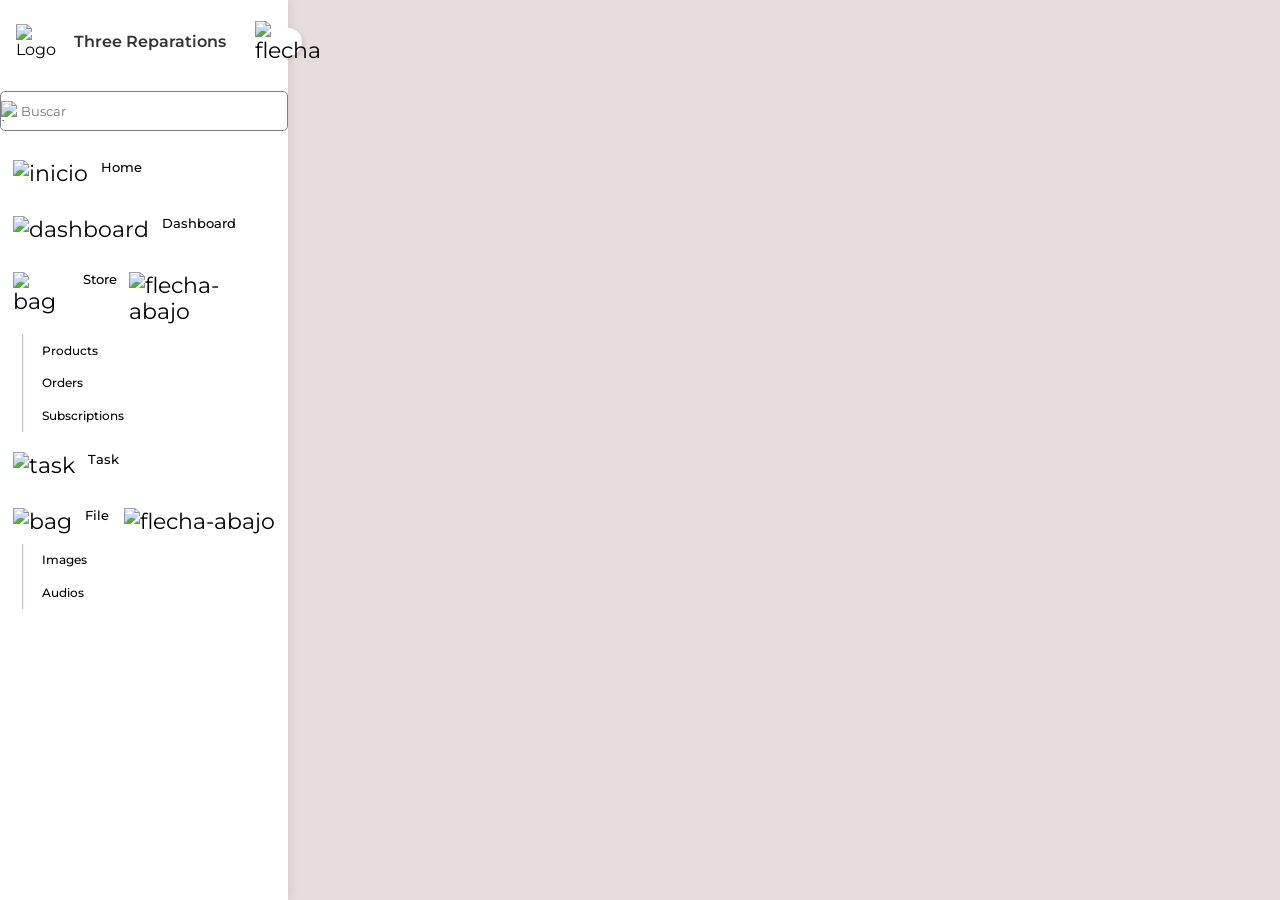
==== admin.html @ 682713ae "primer repositorio" ====
<!DOCTYPE html>
<html lang="es">

<head>
    <meta charset="UTF-8">
    <meta name="viewport" content="width=device-width, initial-scale=1.0">
    <title>Administracion</title>
    <link href="https://fonts.googleapis.com/css2?family=Montserrat:wght@300;400;600;700&display=swap" rel="stylesheet">
    <link href='https://unpkg.com/boxicons@2.1.4/css/boxicons.min.css' rel='stylesheet'>
    <link rel="stylesheet"
        href="https://fonts.googleapis.com/css2?family=Material+Symbols+Outlined:opsz,wght,FILL,GRAD@24,400,0,0&icon_names=arrow_back_ios_new" />
    <link rel="stylesheet" href="styleadmin.css">
</head>

<body>
    <div class="sidebar">
        <div class="brand">
            <img src="Imagenes/Three reparations.png" alt="Logo">
            <span>Three Reparations</span>

            <!-- Movemos la flecha aquí dentro -->
            <div class="menu-btn">
                <div class="iconos">
                    <img src="Imagenes/arrow.svg" alt="flecha" name="flecha">
                </div>
            </div>
        </div>

        <div class="menu-container">
            <div class="search" class="iconos">
                <img src="Imagenes/search.svg" alt="buscar" name="buscar">
                <input type="search" placeholder="Buscar">
            </div>
        </div>

        <ul class="menu">
            <li class="menu-item menu-item-static active">
                <a href="#" class="menu-link">
                    <img src="Imagenes/home.svg" alt="inicio" name="inicio">
                    <span>Home</span>
                </a>

            </li>

            <li class="menu-item menu-item-static">
                <a href="#" class="menu-link">
                    <img src="Imagenes/chart.svg" alt="dashboard" name="dashboard">
                    <span>Dashboard</span>
                </a>

            </li>

            <li class="menu-item menu-item-dropdown">
                <a href="#" class="menu-link">
                    <img src="Imagenes/shopping-bag-alt.svg" alt="bag" name="bag-shoppings">
                    <span>Store</span>
                    <img src="Imagenes/arrow-down.svg" alt="flecha-abajo" name="flecha-abajo">
                </a>

                <ul class="sub-menu">
                    <li><a href="#" class="sub-menu-link">Products</a></li>                     
                    <li><a href="#" class="sub-menu-link">Orders</a></li>                     
                    <li><a href="#" class="sub-menu-link">Subscriptions</a></li>                     
                    
                </ul>
            </li>
            <li class="menu-item menu-item-static">
                <a href="#" class="menu-link">
                    <img src="Imagenes/Task.svg" alt="task" name="task">
                    <span>Task</span>
                </a>
            </li>
             <li class="menu-item menu-item-dropdown">
                <a href="#" class="menu-link">
                    <img src="Imagenes/shopping-bag-alt.svg" alt="bag" name="bag-shoppings">
                    <span>File</span>
                    <img src="Imagenes/arrow-down.svg" alt="flecha-abajo" name="flecha-abajo">
                </a>

                <ul class="sub-menu">
                    <li><a href="#" class="sub-menu-link">Images</a></li>                     
                    <li><a href="#" class="sub-menu-link">Audios</a></li>                     
                                     
                    
                </ul>
            </li>
            
        </ul>
    </div>

    <script src="adminscript.js"></script>
</body>

</html>
---- styleadmin.css ----
/* Importación de fuente Montserrat */
@import url('https://fonts.googleapis.com/css2?family=Montserrat:wght@300;400;600;700&display=swap');

:root {
    /* Definición de variables para asegurar consistencia en el proyecto */
    --color-bg: #e6dddd;
    --color-surface: #ffffff;
    --color-text-primary: #333333;
    --shadow-border: rgba(0, 0, 0, 0.1);
}

* {
    margin: 0;
    padding: 0;
    box-sizing: border-box;
    font-family: 'Montserrat', sans-serif;
}

body {
    display: flex;
    width: 100%;
    height: 100vh;
    background-color: var(--color-bg);
}

.sidebar {
    position: fixed;
    display: flex;
    flex-direction: column;
    width: 18rem;
    height: 100%;
    background-color: var(--color-surface);
    box-shadow: 1px 0px 10px var(--shadow-border);
    transition: width 0.5s ease;
    padding-top: 1.5rem; /* Espacio superior */
    margin-right: 80px;
}

/* Brand - El contenedor principal */
.brand {
    position: relative;
    width: 100%;
    display: flex;
    align-items: center;
    /* La clave: separa los grupos de elementos al máximo */  
    padding: 0 1rem; 
    margin-bottom: 2rem;
    
}

.brand-detail{
    display: flex;
    align-items: center;
    gap: 0.8rem
}

/* Estilo para el logo */
.brand img {
    width: 50px; /* Tamaño ajustado para no saturar el sidebar */
    height: auto;
}

/* Estilo para el texto */
.brand span {
    font-size: 1rem;
    font-weight: 600;
    color: var(--color-text-primary);
    white-space: nowrap; /* Evita que el texto salte de línea */
    margin-left: 0.5rem;
    flex-grow: 1; /* Permite que el texto ocupe el espacio central */
}

.menu-btn {
    position: absolute;
    right: -0.875rem; /* La mitad del ancho del botón para que quede centrado sobre la línea */
    top: 50%;
    transform: translateY(-50%); /* Centrado vertical perfecto */
    
    width: 1.75rem;
    height: 1.75rem;
    display: flex;
    align-items: center;
    justify-content: center;
    cursor: pointer;
    border-radius: 50%;
    background-color: #fff;
    box-shadow: 2px 2px 5px var(--shadow-border);
    z-index: 10; /* Asegura que esté por encima del borde del sidebar */
}
.menu-btn:hover {
    background-color: #f0f0f0;
}

.menu-btn .material-symbols-outlined {
    font-size: 1.2rem;
    /* Ajuste visual para centrar la flecha de Google Icons */
    display: flex;
    align-items: center;
    justify-content: center;
}

/* Menu Container */

.menu-container{
    
    display: flex;
    padding-top: 0;
}

/* Search */

.search {
    display: flex;
    width: 100%;
    padding: 0.55rem 0;
    margin-bottom: 1.2rem;
    border-radius: 0.3rem;
    box-shadow: 0 0 0 1px var(--color-border);
    cursor: pointer;
    transition: box-shadow 0.5s ease;
    border: 0.5px solid grey;
    
   
    
    
}

.search img {
    width: 20px;           /* Ajusta el tamaño de tu search.svg */
    height: 20px;
    display: block;        /* Evita espacios extra debajo de la imagen */
    
    
}

.search input {
    border: none;          /* Quita el borde interno del input */
    outline: none;         /* Quita el borde azul al hacer clic */
    flex-grow: 1;          /* Hace que el input ocupe el resto del ancho disponible */
    font-family: 'Montserrat', sans-serif; /* Para que coincida con tu fuente */
    width: 100%;
    
}

.search:hover{
    box-shadow: 0 0 0 1px var(--color-text-primary);
}

.iconos{
    
    font-size: 1.35rem;
    color: var(--color-text-secundary);
    padding: 0 0.8rem;
}

.search:hover img{
    color: var(--color-text-primary);
    
}

.search input{
    width: 70%;
    border: none;
    outline: none;
    background-color: transparent;
    color: var(--color-text-primary);
}

/* Menu */

.menu{
    
    width: 100%;
    display: flex;
    flex-direction: column;
    gap: 10px;
}

.menu .menu-item{
    
    position: relative;
    list-style: none;
    overflow: hidden;
}

.menu .menu-link{
    
    display: flex;
    padding: 10px 0;
    color: var(--color-text-secondary); 
    text-decoration: none;
    border-radius: 4px;
}

.menu-item:hover .menu-link,
.sub-menu .sub-menu-link:hover,
.menu.item.active .menu-link{
    color: var(--color-text-primary);
    background-color: var(--color-bg)
}
.menu-link img{
    
    font-size: 1.35rem;
    padding: 0 0.8rem;
}

.menu-link img:last-child{
    
    margin-left: auto;
}

.menu-link span{
    
    font-size: 0.8rem;
    font-weight: 500;
}

/* Sub-menu */
.sub-menu{
    position: relative;
}

.sub-menu .sub-menu-link{
   
    display: flex;
    margin-left: 34px;
    padding: 0.55rem 0.5rem;
    font-size: 0.75rem;
    font-weight: 500;
    color: var(--color-text-secondary);
    text-decoration: none;
    border-radius: 0.3rem;
}


.sub-menu:before {
    content: '';
    position: absolute;
    height: 100%;
    
    /* 1. Definimos un ancho de 1px real */
    width: 2px; 
    
    /* 2. Lo hacemos más delgado visualmente (0.5px) */
    transform: scaleX(0.5); 
    transform-origin: left;
    
    margin-left: 1.4rem;
    background-color: rgba(183, 176, 176, 0.9);
    
    /* 3. Sombra muy sutil que no engrosa la línea */
    /* offset-x | offset-y | blur | color */
    box-shadow: 0.5px 0 1px rgba(0, 0, 0, 0.15);
}
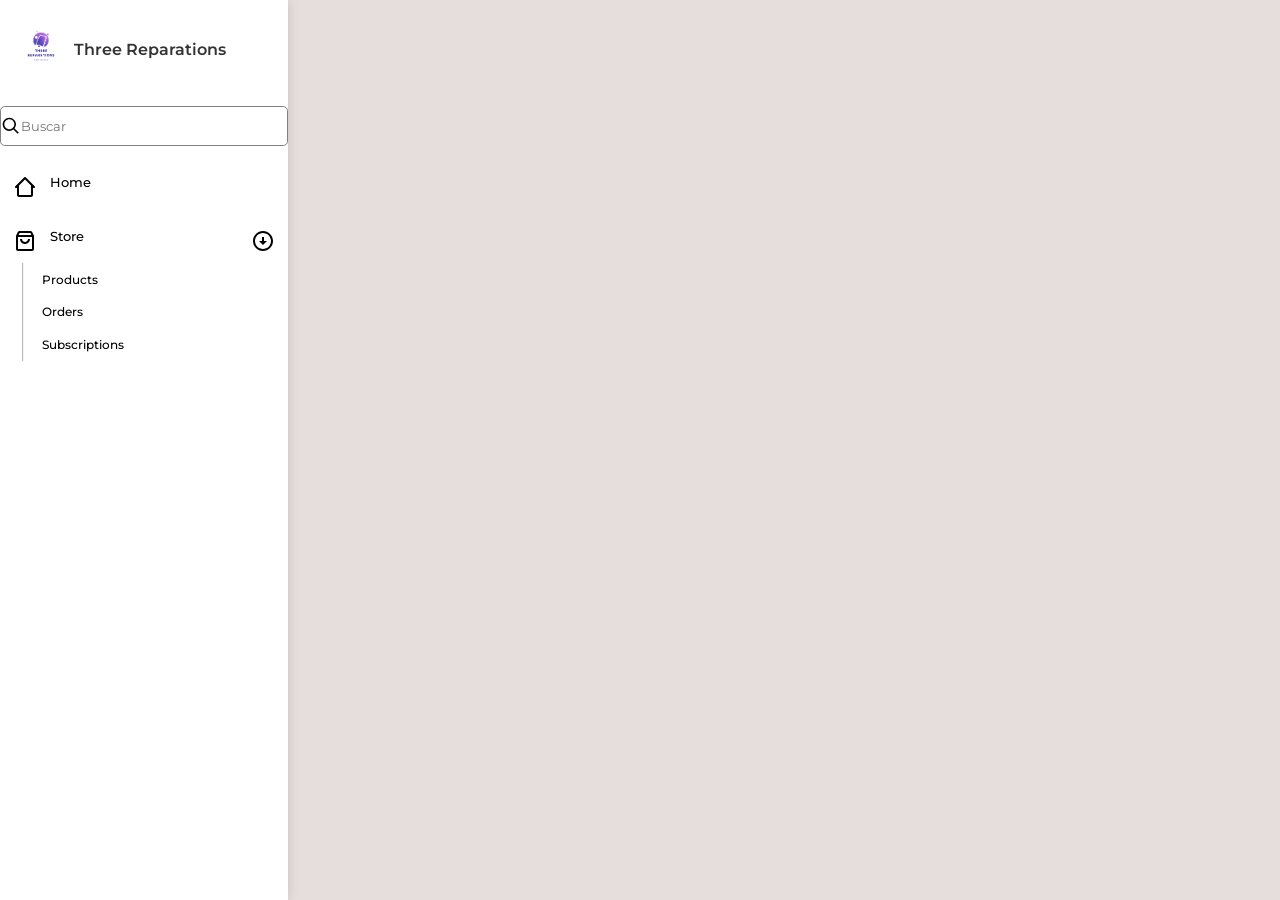
==== commit f5a11d45: "Imagenes agregadas en admin.html" ====
--- a/admin.html
+++ b/admin.html
@@ -15,15 +15,11 @@
 <body>
     <div class="sidebar">
         <div class="brand">
-            <img src="Imagenes/Three reparations.png" alt="Logo">
+            <img src="Imagenes/logo_three.png" alt="Logo">
             <span>Three Reparations</span>
 
             <!-- Movemos la flecha aquí dentro -->
-            <div class="menu-btn">
-                <div class="iconos">
-                    <img src="Imagenes/arrow.svg" alt="flecha" name="flecha">
-                </div>
-            </div>
+            
         </div>
 
         <div class="menu-container">
@@ -42,19 +38,19 @@
 
             </li>
 
-            <li class="menu-item menu-item-static">
+            <!-- <li class="menu-item menu-item-static">
                 <a href="#" class="menu-link">
-                    <img src="Imagenes/chart.svg" alt="dashboard" name="dashboard">
+                    <img src="Imagenes/dashboard.svg" alt="dashboard" name="dashboard">
                     <span>Dashboard</span>
                 </a>
 
-            </li>
+            </li> -->
 
             <li class="menu-item menu-item-dropdown">
                 <a href="#" class="menu-link">
-                    <img src="Imagenes/shopping-bag-alt.svg" alt="bag" name="bag-shoppings">
+                    <img src="Imagenes/bag.svg" alt="bag" name="bag-shoppings">
                     <span>Store</span>
-                    <img src="Imagenes/arrow-down.svg" alt="flecha-abajo" name="flecha-abajo">
+                    <img src="Imagenes/arrow-down-circle.svg" alt="flecha-abajo" name="flecha-abajo">
                 </a>
 
                 <ul class="sub-menu">
@@ -64,13 +60,13 @@
                     
                 </ul>
             </li>
-            <li class="menu-item menu-item-static">
+            <!-- <li class="menu-item menu-item-static">
                 <a href="#" class="menu-link">
-                    <img src="Imagenes/Task.svg" alt="task" name="task">
+                    <img src="Imagenes/task.svg" alt="task" name="task">
                     <span>Task</span>
                 </a>
-            </li>
-             <li class="menu-item menu-item-dropdown">
+            </li> -->
+             <!-- <li class="menu-item menu-item-dropdown">
                 <a href="#" class="menu-link">
                     <img src="Imagenes/shopping-bag-alt.svg" alt="bag" name="bag-shoppings">
                     <span>File</span>
@@ -83,7 +79,7 @@
                                      
                     
                 </ul>
-            </li>
+            </li> -->
             
         </ul>
     </div>
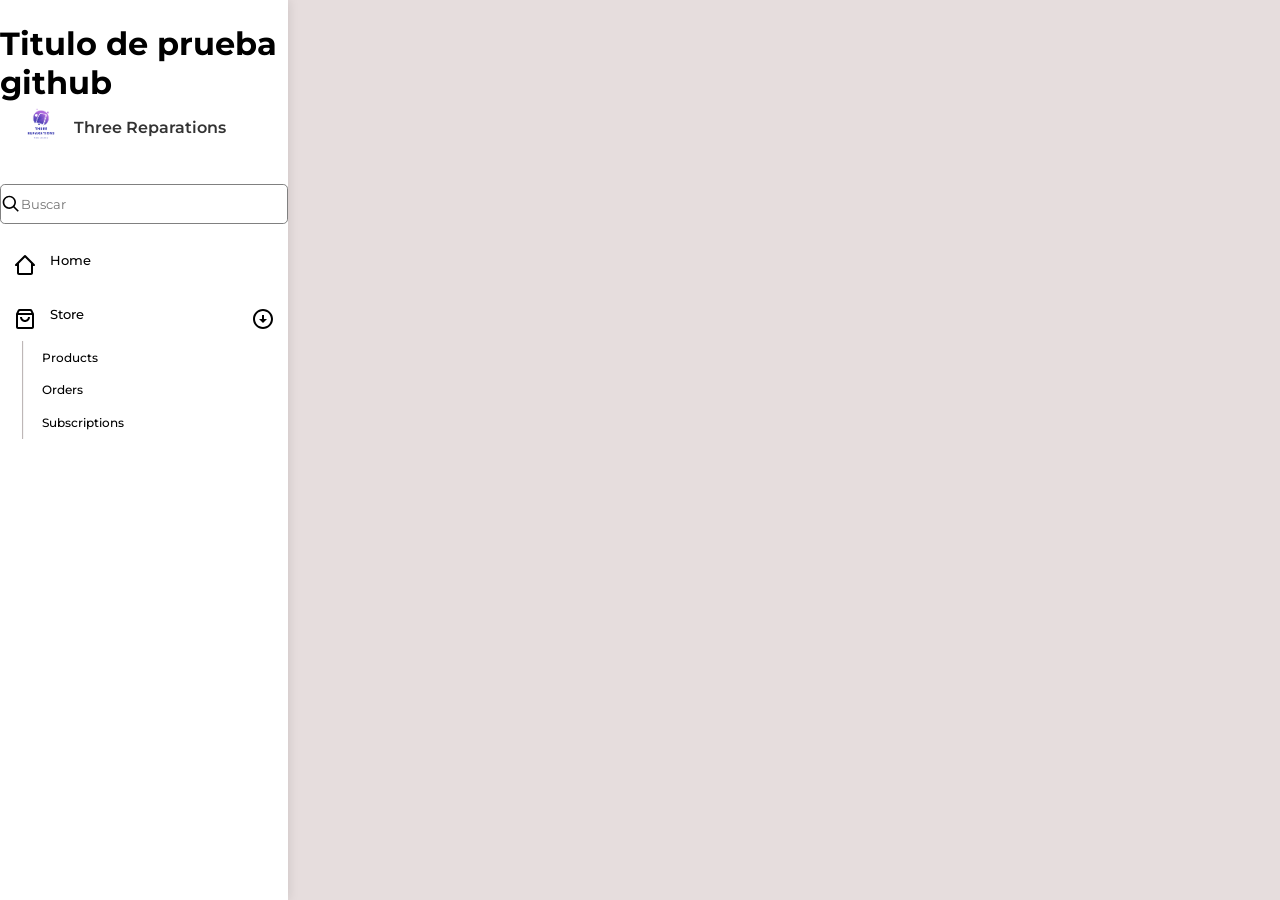
==== commit 411eb820: "H1 agregado" ====
--- a/admin.html
+++ b/admin.html
@@ -12,8 +12,9 @@
     <link rel="stylesheet" href="styleadmin.css">
 </head>
 
-<body>
+<body>    
     <div class="sidebar">
+        <h1>Titulo de prueba github</h1>
         <div class="brand">
             <img src="Imagenes/logo_three.png" alt="Logo">
             <span>Three Reparations</span>
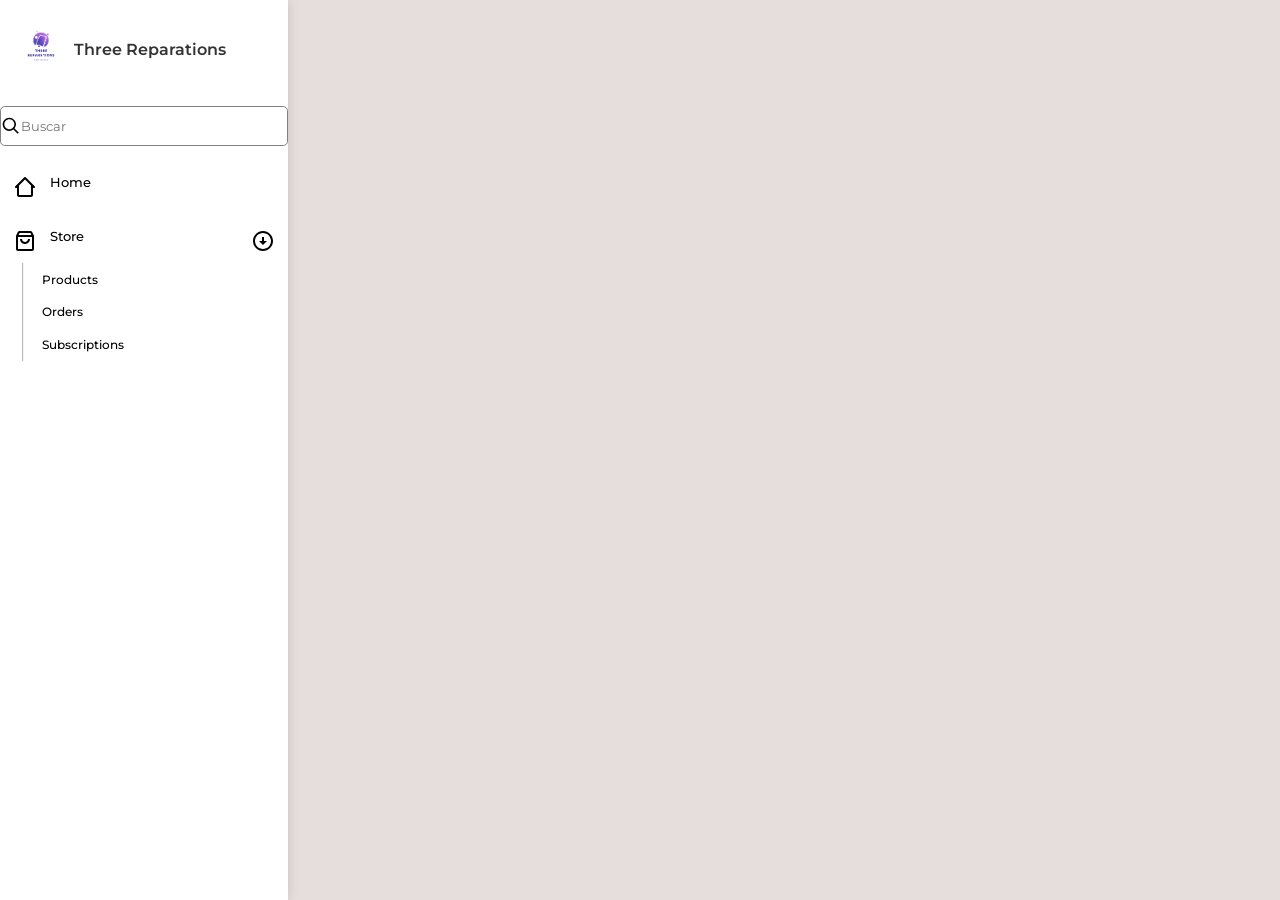
==== commit e15b45d9: "Codigo editado" ====
--- a/admin.html
+++ b/admin.html
@@ -13,8 +13,7 @@
 </head>
 
 <body>    
-    <div class="sidebar">
-        <h1>Titulo de prueba github</h1>
+    <div class="sidebar">        
         <div class="brand">
             <img src="Imagenes/logo_three.png" alt="Logo">
             <span>Three Reparations</span>
